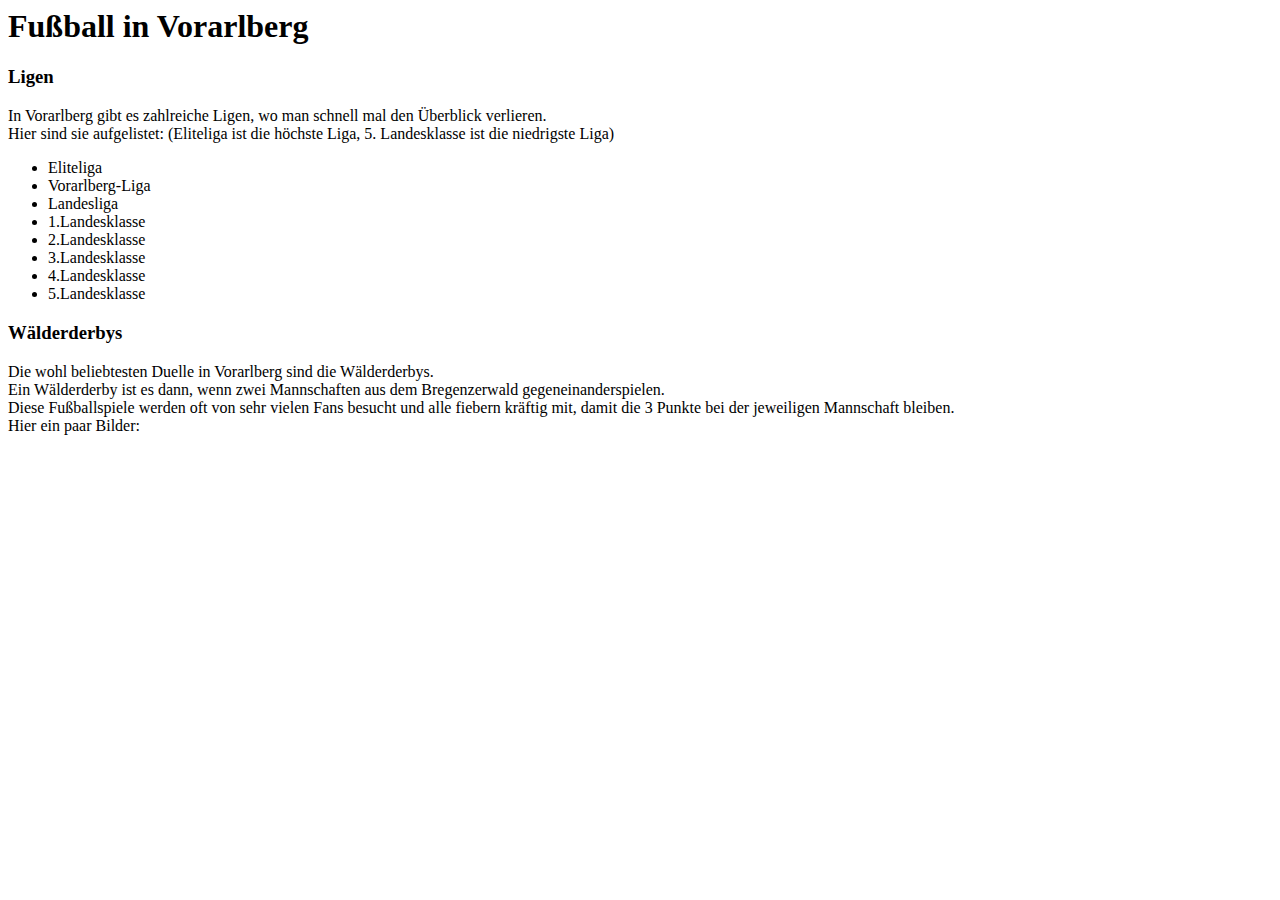
==== FußballinVorarlberg.html @ 77207873 "Rename fussballinvorarlberg.html to FußballinVorarlberg.html" ====
</head>
<body>
  <div class="col-sm-12">
<h1>Fußball in Vorarlberg</h1>
</div>

<h3>Ligen</h3>
<p>In Vorarlberg gibt es zahlreiche Ligen, wo man schnell mal den Überblick verlieren.<br>
   Hier sind sie aufgelistet: (Eliteliga ist die höchste Liga, 5. Landesklasse ist die niedrigste Liga)

<ul>
<li>Eliteliga</li>
<li>Vorarlberg-Liga</li>
<li>Landesliga</li>
<li>1.Landesklasse</li>
<li>2.Landesklasse</li>
<li>3.Landesklasse</li>
<li>4.Landesklasse</li>
<li>5.Landesklasse</li>
  </ul>

<h3>Wälderderbys</h3>
 <p>Die wohl beliebtesten Duelle in Vorarlberg sind die Wälderderbys.<br>
    Ein Wälderderby ist es dann, wenn zwei Mannschaften aus dem Bregenzerwald gegeneinanderspielen.<br>
    Diese Fußballspiele werden oft von sehr vielen Fans besucht und alle fiebern kräftig mit, damit die 3 Punkte bei der jeweiligen Mannschaft bleiben.<br>
    Hier ein paar Bilder:</p>
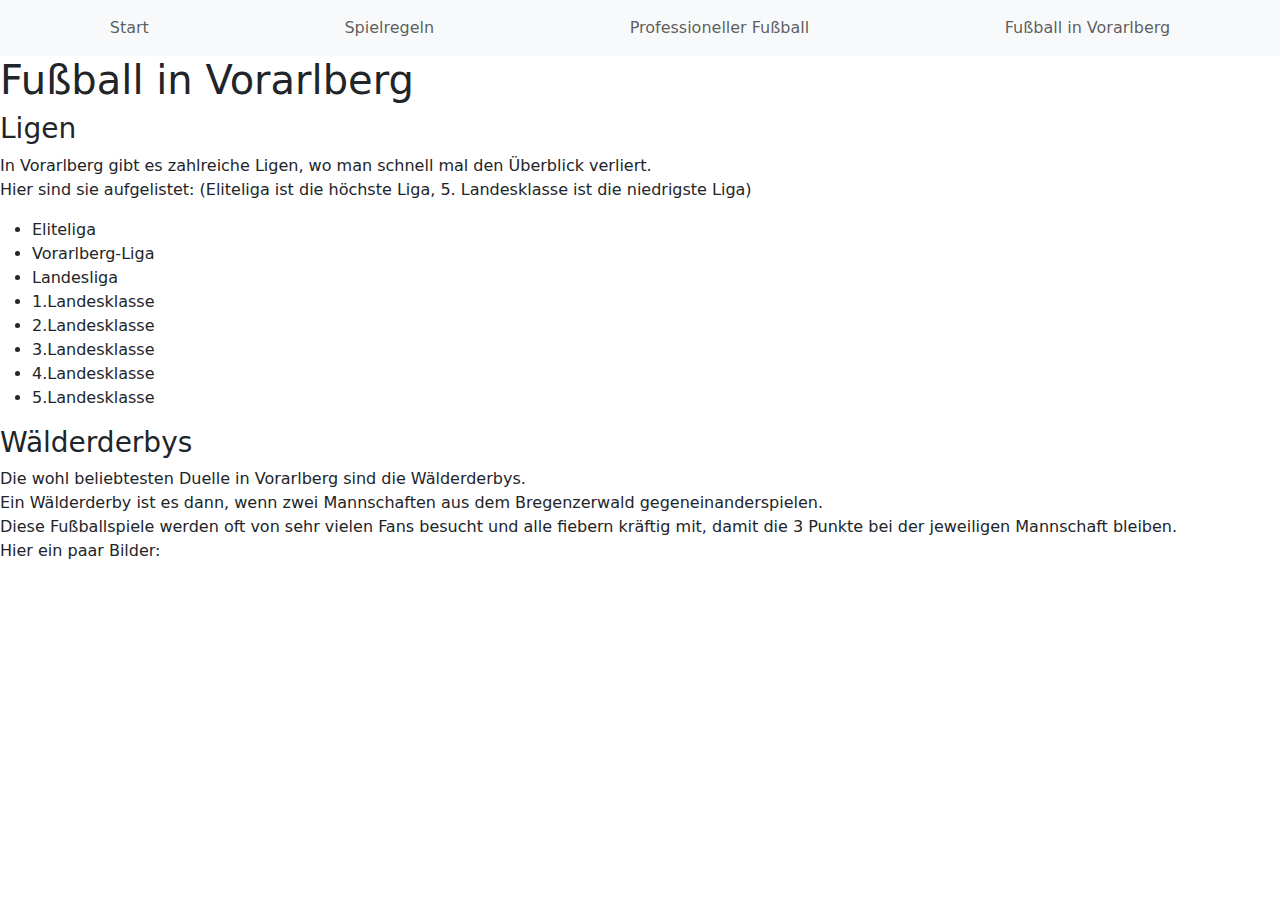
==== commit c6678aba: "Update FußballinVorarlberg.html" ====
--- a/FußballinVorarlberg.html
+++ b/FußballinVorarlberg.html
@@ -1,11 +1,36 @@
+<head>
+  <link href="https://cdn.jsdelivr.net/npm/bootstrap@5.1.3/dist/css/bootstrap.min.css" rel="stylesheet">
+  <script src="https://cdn.jsdelivr.net/npm/bootstrap@5.1.3/dist/js/bootstrap.bundle.min.js"></script>
+
+  <link rel="stylesheet" href="style.css">
+
 </head>
+
 <body>
+  <nav class="navbar navbar-expand-sm bg-light nav-fill w-100">
+    <div class="container-fluid">
+      <ul class="navbar-nav nav-fill w-100">
+        <li class="nav-item">
+          <a class="nav-link" href="Fußball.html" id="links">Start</a>
+        </li>
+          <li class="nav-item">
+          <a class="nav-link" href="Spielregeln.html" id="links">Spielregeln</a>
+        </li>
+        <li class="nav-item">
+          <a class="nav-link" href="ProfessionellerFußball.html" id="links">Professioneller Fußball</a>
+        </li>
+        <li class="nav-item">
+          <a class="nav-link" href="FußballinVorarlberg.html" id="links">Fußball in Vorarlberg</a>
+        </li>
+      </ul>
+    </div>
+  </nav>
   <div class="col-sm-12">
 <h1>Fußball in Vorarlberg</h1>
 </div>
 
 <h3>Ligen</h3>
-<p>In Vorarlberg gibt es zahlreiche Ligen, wo man schnell mal den Überblick verlieren.<br>
+<p>In Vorarlberg gibt es zahlreiche Ligen, wo man schnell mal den Überblick verliert.<br>
    Hier sind sie aufgelistet: (Eliteliga ist die höchste Liga, 5. Landesklasse ist die niedrigste Liga)
 
 <ul>
